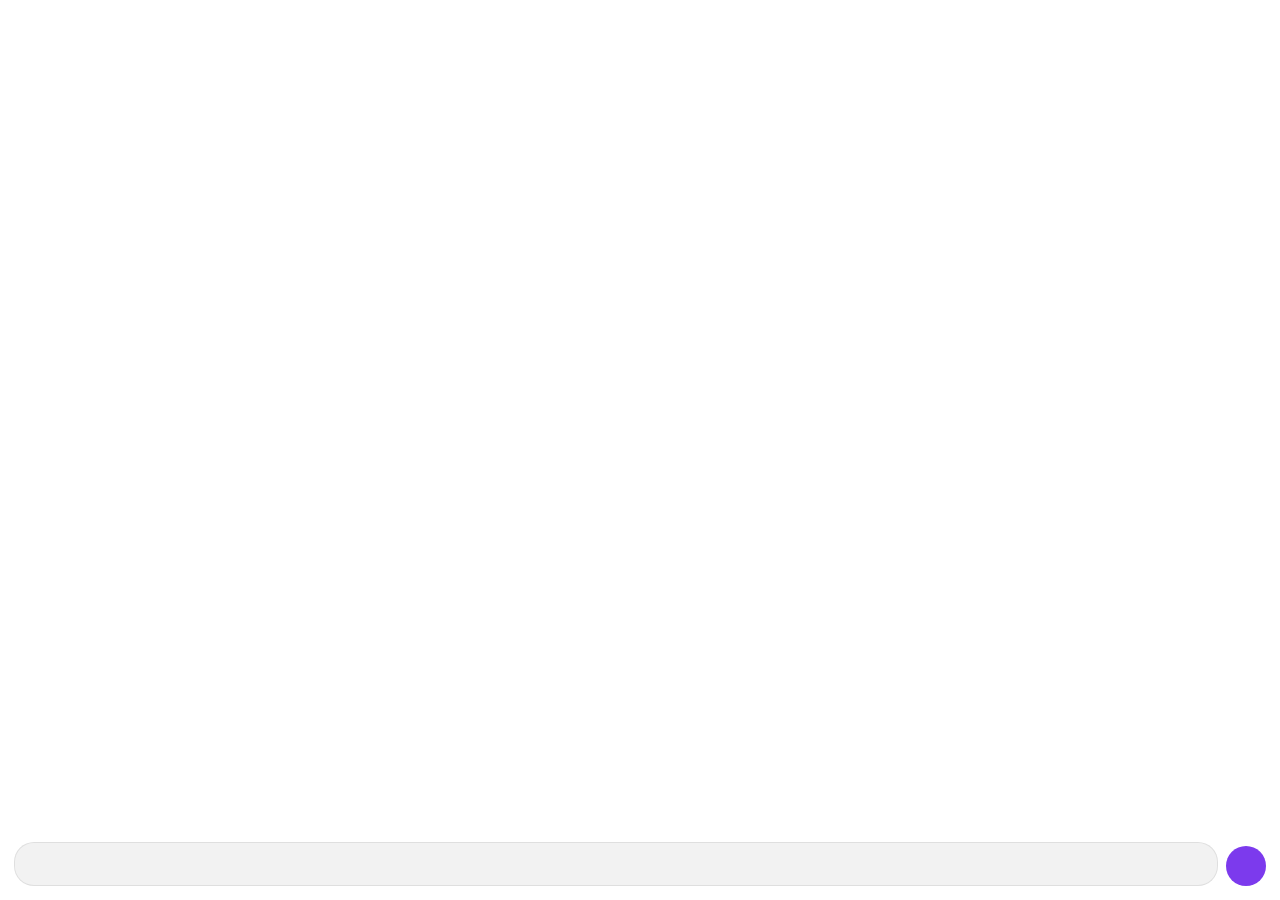
==== Resources/chat/index.html @ c403c4bb "Spotcat: native macOS launcher A Spotlight/Raycast-style launcher in Swift + AppKit: - app search wi" ====
<!doctype html>
<html>
<head>
<meta charset="utf-8">
<title>Chat</title>
<link rel="stylesheet" href="style.css">
</head>
<body>
  <header class="topbar">
    <button class="icon-btn" id="back" data-i18n-title="back"></button>
    <div class="titles">
      <div class="title" id="title"></div>
      <div class="subtitle" id="subtitle"></div>
    </div>
    <button class="icon-btn" id="new-chat" data-i18n-title="newChat"></button>
  </header>

  <main id="scroller">
    <section id="context" class="context" hidden>
      <button class="context-head" id="context-toggle">
        <span class="context-icon"></span>
        <span id="context-label"></span>
        <span class="count" id="context-count"></span>
        <span class="chevron"></span>
      </button>
      <div class="context-body" id="context-body" hidden></div>
    </section>

    <div id="messages"></div>

    <div id="empty" class="empty">
      <div class="spark"></div>
      <h2 id="empty-title"></h2>
      <div id="setup" hidden>
        <p><b data-i18n="notConfigured"></b><br><span data-i18n="notConfiguredHint"></span></p>
        <button class="primary" id="open-settings" data-i18n="openSettings"></button>
      </div>
    </div>
  </main>

  <footer class="composer">
    <textarea id="input" rows="1" data-i18n-placeholder="placeholder" spellcheck="false"></textarea>
    <button class="send" id="send" data-i18n-title="send"></button>
  </footer>

  <script src="markdown.js"></script>
  <script src="main.js"></script>
</body>
</html>
---- Resources/chat/style.css ----
:root {
  --fg: rgba(0, 0, 0, 0.87);
  --fg-2: rgba(0, 0, 0, 0.5);
  --fg-3: rgba(0, 0, 0, 0.3);
  --bubble: rgba(0, 0, 0, 0.06);
  --field: rgba(0, 0, 0, 0.05);
  --hover: rgba(0, 0, 0, 0.06);
  --border: rgba(0, 0, 0, 0.08);
  --code: rgba(0, 0, 0, 0.05);
  --accent: #7C3AED;
  --on-accent: #fff;
  --error: #DC2626;
}
@media (prefers-color-scheme: dark) {
  :root {
    --fg: rgba(255, 255, 255, 0.9);
    --fg-2: rgba(255, 255, 255, 0.5);
    --fg-3: rgba(255, 255, 255, 0.3);
    --bubble: rgba(255, 255, 255, 0.09);
    --field: rgba(255, 255, 255, 0.07);
    --hover: rgba(255, 255, 255, 0.08);
    --border: rgba(255, 255, 255, 0.1);
    --code: rgba(255, 255, 255, 0.07);
    --accent: #A78BFA;
    --on-accent: #1a1033;
    --error: #F87171;
  }
}

* { box-sizing: border-box; }
html, body { margin: 0; height: 100%; }
body {
  display: flex; flex-direction: column;
  background: transparent; color: var(--fg);
  font: 14px/1.6 -apple-system, BlinkMacSystemFont, "PingFang SC", sans-serif;
  -webkit-user-select: none;
}
[hidden] { display: none !important; }
button { font: inherit; color: inherit; cursor: default; }
a { color: var(--accent); }

.icon-btn {
  display: inline-grid; place-items: center; flex-shrink: 0;
  width: 32px; height: 32px; padding: 0; border: 0; border-radius: 8px;
  background: transparent; color: var(--fg-2);
}
.icon-btn:hover { background: var(--hover); color: var(--fg); }
.icon-btn.small { width: 26px; height: 26px; border-radius: 6px; }
svg { width: 18px; height: 18px; fill: none; stroke: currentColor; stroke-width: 1.8; stroke-linecap: round; stroke-linejoin: round; }
.icon-btn.small svg { width: 15px; height: 15px; }
svg .fill { fill: currentColor; stroke: none; }

/* 顶栏 */
.topbar { display: flex; align-items: center; gap: 8px; padding: 14px 14px 8px 10px; flex-shrink: 0; }
.titles { flex: 1; min-width: 0; }
.title { font-size: 15px; font-weight: 600; white-space: nowrap; overflow: hidden; text-overflow: ellipsis; }
.subtitle { font-size: 12px; color: var(--fg-2); white-space: nowrap; overflow: hidden; text-overflow: ellipsis; }

/* 对话 */
main { flex: 1; overflow-y: auto; padding: 4px 22px 16px; }

.context { margin: 4px 0 14px; }
.context-head {
  display: inline-flex; align-items: center; gap: 6px; max-width: 100%;
  border: 0; border-radius: 8px; padding: 4px 8px 4px 6px; background: transparent; color: var(--fg-2);
}
.context-head:hover { background: var(--hover); }
.context-head svg { width: 16px; height: 16px; }
.count { min-width: 18px; padding: 0 6px; border-radius: 9px; background: var(--bubble); font-size: 11px; line-height: 18px; text-align: center; }
.chevron { display: inline-grid; transition: transform 0.15s; }
.context.open .chevron { transform: rotate(180deg); }
.context-body { margin-top: 6px; padding: 10px 12px; border-radius: 10px; background: var(--field); max-height: 180px; overflow: auto; }
.context-item + .context-item { margin-top: 10px; }
.context-title { font-size: 12px; color: var(--fg-2); margin-bottom: 2px; }
.context-item pre { margin: 0; white-space: pre-wrap; word-break: break-word; font: 13px/1.5 -apple-system, "PingFang SC", sans-serif; -webkit-user-select: text; }

.message { margin: 14px 0; -webkit-user-select: text; }
.message.user {
  width: fit-content; max-width: 80%; margin-left: auto;
  padding: 8px 14px; border-radius: 16px; background: var(--bubble);
  white-space: pre-wrap; word-break: break-word; font-size: 15px;
}
.message.assistant { font-size: 15px; }
.message .actions { display: flex; gap: 2px; margin: 2px 0 0 -4px; opacity: 0; transition: opacity 0.15s; }
.message:hover .actions, .message:last-child .actions { opacity: 1; }
.message .error { color: var(--error); font-size: 13px; margin: 4px 0; }
.message .note { color: var(--fg-2); font-size: 12px; margin: 4px 0; }

.markdown > :first-child { margin-top: 0; }
.markdown > :last-child { margin-bottom: 0; }
.markdown p { margin: 0 0 10px; }
.markdown h3, .markdown h4, .markdown h5, .markdown h6 { margin: 14px 0 6px; font-size: 15px; }
.markdown ul, .markdown ol { margin: 0 0 10px; padding-left: 22px; }
.markdown li + li { margin-top: 2px; }
.markdown blockquote { margin: 0 0 10px; padding-left: 12px; border-left: 3px solid var(--border); color: var(--fg-2); }
.markdown hr { border: 0; border-top: 1px solid var(--border); margin: 12px 0; }
.markdown code { font: 13px ui-monospace, SFMono-Regular, Menlo, monospace; background: var(--code); padding: 1px 5px; border-radius: 4px; }
.markdown pre { margin: 0 0 10px; padding: 10px 12px; border-radius: 8px; background: var(--code); overflow-x: auto; }
.markdown pre code { background: none; padding: 0; font-size: 12.5px; line-height: 1.55; }
.caret { display: inline-block; width: 7px; height: 15px; margin-left: 2px; vertical-align: -2px; border-radius: 2px; background: var(--fg); animation: blink 1s steps(2) infinite; }
@keyframes blink { 50% { opacity: 0; } }

.empty { display: flex; flex-direction: column; align-items: center; text-align: center; padding-top: 60px; color: var(--fg-2); }
.context:not([hidden]) ~ .empty { padding-top: 30px; }
.spark { color: var(--accent); }
.spark svg { width: 40px; height: 40px; }
.empty h2 { margin: 10px 0 4px; font-size: 17px; font-weight: 600; color: var(--fg); }
.empty p { font-size: 13px; line-height: 1.6; }
.primary { border: 0; border-radius: 8px; padding: 6px 16px; background: var(--accent); color: var(--on-accent); font-weight: 500; }

/* 输入框 */
.composer { display: flex; align-items: flex-end; gap: 8px; padding: 10px 14px 14px; flex-shrink: 0; }
.composer textarea {
  flex: 1; resize: none; max-height: 160px;
  padding: 10px 16px; border: 1px solid var(--border); border-radius: 20px; outline: none;
  background: var(--field); color: var(--fg);
  font: 15px/1.45 -apple-system, "PingFang SC", sans-serif; -webkit-user-select: text;
}
.composer textarea:focus { border-color: var(--accent); }
.composer textarea::placeholder { color: var(--fg-3); }
.send {
  display: grid; place-items: center; width: 40px; height: 40px; flex-shrink: 0;
  border: 0; border-radius: 50%; background: var(--accent); color: var(--on-accent);
}
.send:disabled { opacity: 0.35; }
.send.busy { background: var(--fg); }
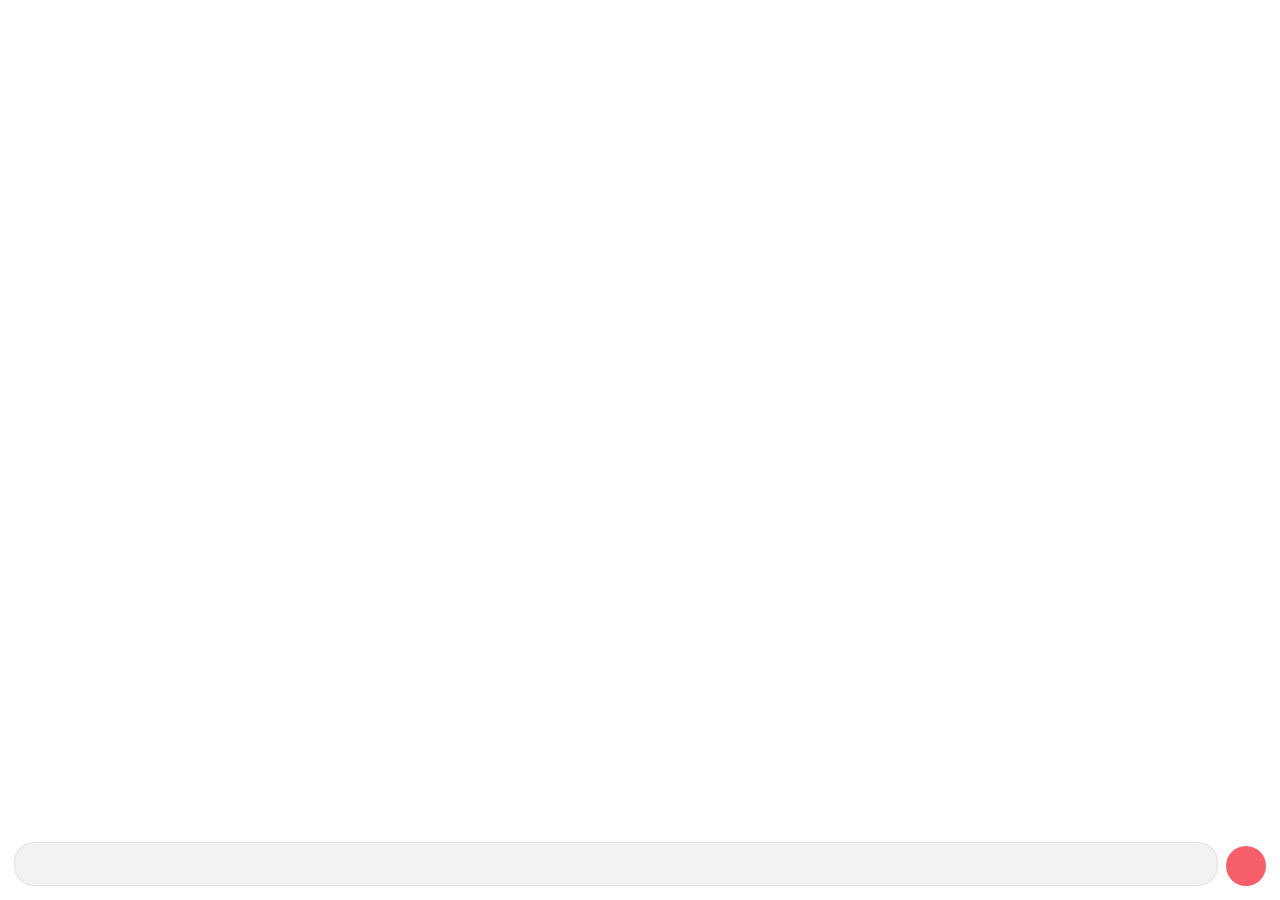
==== commit fdfd576a: "AI chat agent, chat history, model switching and ⌘Space by default AI chat - Agent loop with read-on" ====
--- a/Resources/chat/index.html
+++ b/Resources/chat/index.html
@@ -10,10 +10,25 @@
     <button class="icon-btn" id="back" data-i18n-title="back"></button>
     <div class="titles">
       <div class="title" id="title"></div>
-      <div class="subtitle" id="subtitle"></div>
+      <button class="model-picker" id="model-picker" data-i18n-title="switchModel">
+        <span class="subtitle" id="subtitle"></span>
+        <span class="model-chevron"></span>
+      </button>
     </div>
+    <button class="icon-btn" id="history-toggle" data-i18n-title="history"></button>
     <button class="icon-btn" id="new-chat" data-i18n-title="newChat"></button>
   </header>
+
+  <div id="history" class="history" hidden>
+    <div class="history-backdrop" id="history-backdrop"></div>
+    <aside class="history-panel">
+      <label class="history-search">
+        <span class="search-icon"></span>
+        <input id="history-search" type="search" data-i18n-placeholder="historySearch" spellcheck="false">
+      </label>
+      <div id="history-list" class="history-list"></div>
+    </aside>
+  </div>
 
   <main id="scroller">
     <section id="context" class="context" hidden>
--- a/Resources/chat/style.css
+++ b/Resources/chat/style.css
@@ -7,7 +7,9 @@
   --hover: rgba(0, 0, 0, 0.06);
   --border: rgba(0, 0, 0, 0.08);
   --code: rgba(0, 0, 0, 0.05);
-  --accent: #7C3AED;
+  --sheet: rgba(248, 248, 250, 0.78);
+  --sheet-border: rgba(0, 0, 0, 0.08);
+  --accent: #F65E6A;
   --on-accent: #fff;
   --error: #DC2626;
 }
@@ -21,8 +23,10 @@
     --hover: rgba(255, 255, 255, 0.08);
     --border: rgba(255, 255, 255, 0.1);
     --code: rgba(255, 255, 255, 0.07);
-    --accent: #A78BFA;
-    --on-accent: #1a1033;
+    --sheet: rgba(44, 44, 48, 0.8);
+    --sheet-border: rgba(255, 255, 255, 0.1);
+    --accent: #FF6F7A;
+    --on-accent: #fff;
     --error: #F87171;
   }
 }
@@ -55,6 +59,15 @@
 .titles { flex: 1; min-width: 0; }
 .title { font-size: 15px; font-weight: 600; white-space: nowrap; overflow: hidden; text-overflow: ellipsis; }
 .subtitle { font-size: 12px; color: var(--fg-2); white-space: nowrap; overflow: hidden; text-overflow: ellipsis; }
+/* 副标题即模型切换按钮 */
+.model-picker {
+  display: inline-flex; align-items: center; gap: 2px; max-width: 100%;
+  margin: 0 0 0 -6px; padding: 0 4px 0 6px; border: 0; border-radius: 6px; background: transparent;
+}
+.model-picker:hover { background: var(--hover); }
+.model-picker:hover .subtitle { color: var(--fg); }
+.model-chevron { display: inline-grid; color: var(--fg-3); }
+.model-chevron svg { width: 12px; height: 12px; stroke-width: 2.2; }
 
 /* 对话 */
 main { flex: 1; overflow-y: auto; padding: 4px 22px 16px; }
@@ -97,6 +110,37 @@
 .markdown code { font: 13px ui-monospace, SFMono-Regular, Menlo, monospace; background: var(--code); padding: 1px 5px; border-radius: 4px; }
 .markdown pre { margin: 0 0 10px; padding: 10px 12px; border-radius: 8px; background: var(--code); overflow-x: auto; }
 .markdown pre code { background: none; padding: 0; font-size: 12.5px; line-height: 1.55; }
+.markdown .table { margin: 0 0 10px; overflow-x: auto; }
+.markdown table { border-collapse: collapse; font-size: 14px; line-height: 1.5; }
+.markdown th, .markdown td { padding: 6px 12px; border: 1px solid var(--border); text-align: left; vertical-align: top; }
+.markdown th { background: var(--code); font-weight: 600; white-space: nowrap; }
+.markdown tbody tr:nth-child(even) td { background: rgba(127, 127, 127, 0.04); }
+/* 工具步骤 */
+.tool-step { margin: 6px 0; }
+.tool-step + .markdown, .markdown + .tool-step { margin-top: 10px; }
+.tool-head {
+  display: inline-flex; align-items: center; gap: 6px; max-width: 100%;
+  padding: 3px 8px 3px 6px; border: 0; border-radius: 8px; background: var(--field); color: var(--fg-2);
+  font-size: 13px; line-height: 20px;
+}
+.tool-head:not(:disabled):hover { background: var(--hover); color: var(--fg); }
+.tool-head svg { width: 15px; height: 15px; }
+.tool-label { min-width: 0; white-space: nowrap; overflow: hidden; text-overflow: ellipsis; }
+.tool-status { display: inline-grid; place-items: center; width: 15px; height: 15px; }
+.tool-status svg { width: 13px; height: 13px; stroke-width: 2.4; }
+.tool-step.failed .tool-status { color: var(--error); }
+.tool-head .chevron svg { width: 12px; height: 12px; }
+.tool-step.open .chevron { transform: rotate(180deg); }
+.tool-output {
+  margin: 6px 0 0; padding: 8px 10px; max-height: 220px; overflow: auto; border-radius: 8px; background: var(--code);
+  font: 12px/1.5 ui-monospace, SFMono-Regular, Menlo, monospace; white-space: pre-wrap; word-break: break-all; -webkit-user-select: text;
+}
+.spinner {
+  width: 11px; height: 11px; border-radius: 50%;
+  border: 1.6px solid var(--fg-3); border-top-color: var(--fg-2);
+  animation: spin 0.7s linear infinite;
+}
+@keyframes spin { to { transform: rotate(360deg); } }
 .caret { display: inline-block; width: 7px; height: 15px; margin-left: 2px; vertical-align: -2px; border-radius: 2px; background: var(--fg); animation: blink 1s steps(2) infinite; }
 @keyframes blink { 50% { opacity: 0; } }
 
@@ -124,3 +168,47 @@
 }
 .send:disabled { opacity: 0.35; }
 .send.busy { background: var(--fg); }
+
+/* 对话历史：挂在历史按钮下方的悬浮卡片，毛玻璃与面板一致，不遮暗对话 */
+.icon-btn.active { background: var(--hover); color: var(--fg); }
+.history { position: fixed; inset: 0; z-index: 10; }
+.history-backdrop { position: absolute; inset: 0; }
+.history-panel {
+  position: absolute; top: 0; right: 12px; bottom: 12px; width: 300px;
+  display: flex; flex-direction: column;
+  border-radius: 14px; border: 1px solid var(--sheet-border);
+  background: var(--sheet); -webkit-backdrop-filter: blur(40px) saturate(1.8); backdrop-filter: blur(40px) saturate(1.8);
+  box-shadow: 0 12px 36px rgba(0, 0, 0, 0.16), 0 1px 3px rgba(0, 0, 0, 0.08);
+  transform-origin: top right;
+  animation: pop-in 0.14s ease-out;
+  overflow: hidden;
+}
+@keyframes pop-in { from { transform: translateY(-4px) scale(0.98); opacity: 0; } }
+.history-search {
+  display: flex; align-items: center; gap: 6px; margin: 10px 10px 4px; padding: 0 10px; height: 30px;
+  border-radius: 8px; background: var(--field); color: var(--fg-3);
+}
+.history-search:focus-within { background: var(--hover); color: var(--fg-2); }
+.history-search svg { width: 14px; height: 14px; }
+#history-search {
+  flex: 1; min-width: 0; padding: 0; border: 0; outline: none; background: transparent; color: var(--fg);
+  font: 13px -apple-system, "PingFang SC", sans-serif; -webkit-user-select: text;
+}
+#history-search::placeholder { color: var(--fg-3); }
+#history-search::-webkit-search-cancel-button { display: none; }
+.history-list { flex: 1; overflow-y: auto; padding: 0 6px 6px; }
+.history-group { padding: 12px 10px 4px; font-size: 11px; font-weight: 600; color: var(--fg-3); }
+.history-item {
+  display: flex; align-items: center; gap: 8px; height: 32px; padding: 0 4px 0 10px; border-radius: 8px;
+}
+.history-item:hover { background: var(--hover); }
+.history-item.current { background: var(--bubble); }
+.history-item.current .history-title { font-weight: 500; }
+.history-title { flex: 1; min-width: 0; font-size: 13px; white-space: nowrap; overflow: hidden; text-overflow: ellipsis; }
+/* 右侧显示时间，悬停时换成删除按钮 */
+.history-time { flex-shrink: 0; width: 44px; padding-right: 6px; text-align: right; font-size: 11px; color: var(--fg-3); font-variant-numeric: tabular-nums; }
+.history-item .icon-btn { display: none; }
+.history-item:hover .history-time { display: none; }
+.history-item:hover .icon-btn { display: inline-grid; }
+.history-item .icon-btn:hover { color: var(--error); background: transparent; }
+.history-empty { padding: 28px 8px; text-align: center; font-size: 13px; color: var(--fg-3); }
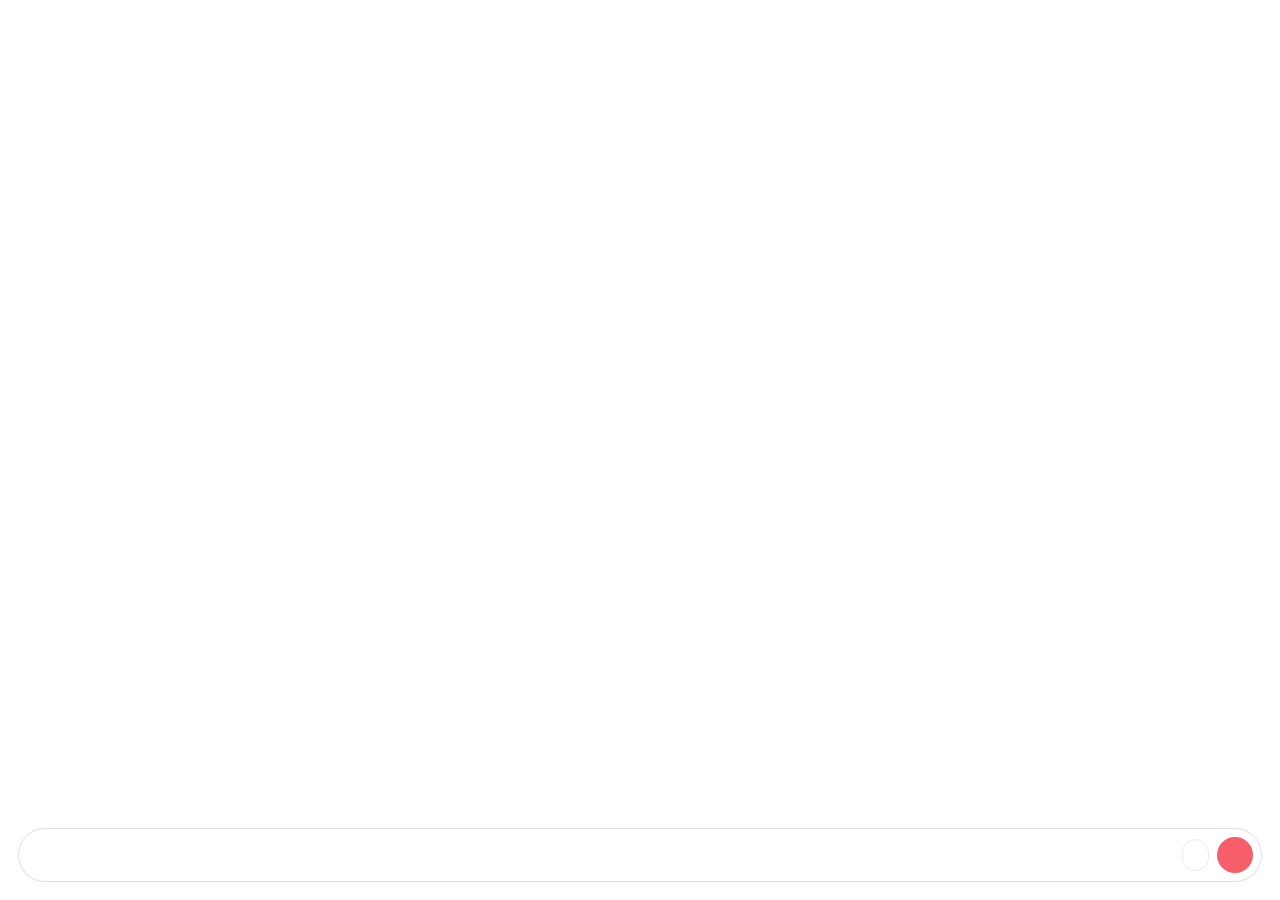
==== commit 6e0ad8eb: "Built-in extensions, clipboard history, calculator and extension search - BuiltinExtension protocol:" ====
--- a/Resources/chat/index.html
+++ b/Resources/chat/index.html
@@ -10,11 +10,9 @@
     <button class="icon-btn" id="back" data-i18n-title="back"></button>
     <div class="titles">
       <div class="title" id="title"></div>
-      <button class="model-picker" id="model-picker" data-i18n-title="switchModel">
-        <span class="subtitle" id="subtitle"></span>
-        <span class="model-chevron"></span>
-      </button>
     </div>
+    <button class="icon-btn" id="detach" data-i18n-title="detach"></button>
+    <button class="icon-btn" id="pin" hidden></button>
     <button class="icon-btn" id="history-toggle" data-i18n-title="history"></button>
     <button class="icon-btn" id="new-chat" data-i18n-title="newChat"></button>
   </header>
@@ -54,8 +52,24 @@
   </main>
 
   <footer class="composer">
-    <textarea id="input" rows="1" data-i18n-placeholder="placeholder" spellcheck="false"></textarea>
-    <button class="send" id="send" data-i18n-title="send"></button>
+    <div class="composer-field">
+      <div id="attachments" class="attachments" hidden></div>
+      <div class="composer-row">
+        <div class="attach-control">
+          <button id="attach" class="attach" data-i18n-title="addAttachment" aria-haspopup="menu" aria-expanded="false" aria-controls="attach-menu"></button>
+          <div id="attach-menu" class="attach-menu" role="menu" hidden>
+            <button id="choose-attachments" role="menuitem"><span class="attachment-icon"></span><span data-i18n="addAttachment"></span></button>
+          </div>
+        </div>
+        <textarea id="input" rows="1" data-i18n-placeholder="placeholder" spellcheck="false" data-i18n-title="inputHint"></textarea>
+        <button class="model-picker" id="model-picker" data-i18n-title="switchModel">
+          <span class="subtitle" id="subtitle"></span>
+          <span class="model-chevron"></span>
+        </button>
+        <button class="send" id="send" data-i18n-title="send"></button>
+      </div>
+    </div>
+    <div id="attachment-error" class="attachment-error" role="alert" hidden></div>
   </footer>
 
   <script src="markdown.js"></script>
--- a/Resources/chat/style.css
+++ b/Resources/chat/style.css
@@ -12,6 +12,8 @@
   --accent: #F65E6A;
   --on-accent: #fff;
   --error: #DC2626;
+  --composer-surface: rgba(255, 255, 255, 0.42);
+  --composer-border: rgba(0, 0, 0, 0.12);
 }
 @media (prefers-color-scheme: dark) {
   :root {
@@ -28,6 +30,8 @@
     --accent: #FF6F7A;
     --on-accent: #fff;
     --error: #F87171;
+    --composer-surface: rgba(255, 255, 255, 0.045);
+    --composer-border: rgba(255, 255, 255, 0.14);
   }
 }
 
@@ -55,22 +59,21 @@
 svg .fill { fill: currentColor; stroke: none; }
 
 /* 顶栏 */
-.topbar { display: flex; align-items: center; gap: 8px; padding: 14px 14px 8px 10px; flex-shrink: 0; }
+.topbar { display: flex; align-items: center; gap: 8px; padding: 10px 14px 10px 10px; min-height: 52px; flex-shrink: 0; }
+body.detached .topbar { padding-left: 96px; }
 .titles { flex: 1; min-width: 0; }
 .title { font-size: 15px; font-weight: 600; white-space: nowrap; overflow: hidden; text-overflow: ellipsis; }
 .subtitle { font-size: 12px; color: var(--fg-2); white-space: nowrap; overflow: hidden; text-overflow: ellipsis; }
 /* 副标题即模型切换按钮 */
-.model-picker {
-  display: inline-flex; align-items: center; gap: 2px; max-width: 100%;
-  margin: 0 0 0 -6px; padding: 0 4px 0 6px; border: 0; border-radius: 6px; background: transparent;
-}
+.model-picker { display: inline-flex; align-items: center; justify-content: center; gap: 5px; max-width: min(200px, 28vw); height: 32px; align-self: center; padding: 0 10px; border: 1px solid var(--border); border-radius: 16px; background: transparent; }
+.model-picker .subtitle { min-width: 0; font-size: 11.5px; font-weight: 500; }
 .model-picker:hover { background: var(--hover); }
 .model-picker:hover .subtitle { color: var(--fg); }
 .model-chevron { display: inline-grid; color: var(--fg-3); }
 .model-chevron svg { width: 12px; height: 12px; stroke-width: 2.2; }
 
 /* 对话 */
-main { flex: 1; overflow-y: auto; padding: 4px 22px 16px; }
+main { flex: 1; min-height: 0; overflow-y: auto; padding: 4px 22px 16px; }
 
 .context { margin: 4px 0 14px; }
 .context-head {
@@ -153,24 +156,63 @@
 .primary { border: 0; border-radius: 8px; padding: 6px 16px; background: var(--accent); color: var(--on-accent); font-weight: 500; }
 
 /* 输入框 */
-.composer { display: flex; align-items: flex-end; gap: 8px; padding: 10px 14px 14px; flex-shrink: 0; }
+.composer { padding: 12px 18px 18px; flex-shrink: 0; }
+.composer-field { padding: 8px; border: 1px solid var(--composer-border); border-radius: 27px; background: var(--composer-surface); box-shadow: 0 2px 8px rgba(0, 0, 0, 0.025), inset 0 1px 0 rgba(255, 255, 255, 0.08); }
+.composer-field:focus-within { border-color: var(--fg-3); box-shadow: 0 0 0 2px var(--field); }
+.composer-row { display: grid; grid-template-columns: 36px minmax(0, 1fr) auto 36px; align-items: end; gap: 8px; }
+.composer-field.expanded { border-radius: 22px; }
+.composer-field.expanded textarea { grid-column: 1 / -1; grid-row: 1; padding-left: 6px; padding-right: 6px; }
+.composer-field.expanded .attach-control { grid-column: 1; grid-row: 2; }
+.composer-field.expanded .model-picker { grid-column: 3; grid-row: 2; }
+.composer-field.expanded .send { grid-column: 4; grid-row: 2; }
 .composer textarea {
-  flex: 1; resize: none; max-height: 160px;
-  padding: 10px 16px; border: 1px solid var(--border); border-radius: 20px; outline: none;
-  background: var(--field); color: var(--fg);
-  font: 15px/1.45 -apple-system, "PingFang SC", sans-serif; -webkit-user-select: text;
-}
-.composer textarea:focus { border-color: var(--accent); }
+  flex: 1; min-width: 0; resize: none; height: 36px; max-height: 160px;
+  padding: 7px 2px; border: 0; outline: none;
+  background: transparent; color: var(--fg); overflow-y: hidden;
+  font: 15px/22px -apple-system, "PingFang SC", sans-serif; -webkit-user-select: text;
+}
 .composer textarea::placeholder { color: var(--fg-3); }
+.attach-control { position: relative; flex-shrink: 0; }
+.attach, .send { width: 36px; height: 36px; display: grid; place-items: center; padding: 0; border: 0; border-radius: 50%; }
+.attach { background: transparent; color: var(--fg-2); }
+.attach svg { width: 22px; height: 22px; }
+.attach:hover, .attach[aria-expanded="true"] { background: var(--hover); color: var(--fg); }
+.attach:disabled { opacity: 0.4; }
+.attach-menu {
+  position: absolute; left: -6px; bottom: calc(100% + 12px); z-index: 12;
+  width: 208px; padding: 6px; border-radius: 14px; border: 1px solid var(--sheet-border);
+  background: var(--sheet); -webkit-backdrop-filter: blur(40px); backdrop-filter: blur(40px);
+  box-shadow: 0 8px 28px rgba(0, 0, 0, 0.14); animation: pop-in 0.12s ease-out;
+}
+.attach-menu button { width: 100%; display: flex; align-items: center; gap: 10px; padding: 9px 10px; border: 0; border-radius: 8px; background: transparent; text-align: left; }
+.attach-menu button:hover, .attach-menu button:focus-visible { background: var(--hover); outline: none; }
+.attachment-icon { display: inline-grid; }
+.attachments { display: flex; gap: 8px; padding: 6px 6px 10px; overflow-x: auto; }
+.attachment { position: relative; flex-shrink: 0; display: flex; align-items: center; gap: 8px; width: 180px; height: 64px; padding: 10px; border: 1px solid var(--border); border-radius: 12px; background: var(--sheet); }
+.attachment.image { width: 72px; height: 72px; padding: 0; }
+.attachment img { width: 100%; height: 100%; object-fit: cover; border-radius: 11px; }
+.attachment > svg { flex-shrink: 0; width: 24px; height: 24px; color: var(--fg-2); }
+.attachment-info { min-width: 0; }
+.attachment-name { overflow: hidden; text-overflow: ellipsis; white-space: nowrap; font-size: 12px; font-weight: 500; }
+.attachment-size { font-size: 11px; color: var(--fg-2); }
+.attachment-remove { position: absolute; top: -4px; right: -4px; display: grid; place-items: center; width: 20px; height: 20px; border: 1px solid var(--border); border-radius: 50%; padding: 0; background: var(--sheet); color: var(--fg-2); }
+.attachment-remove svg { width: 12px; height: 12px; }
+.attachment-remove:hover { color: var(--error); }
+.attachment-error { color: var(--error); font-size: 12px; padding: 6px 8px 0; }
+.message-attachments { display: flex; flex-wrap: wrap; gap: 8px; margin-bottom: 8px; }
+.message-attachments .attachment { background: transparent; }
+.composer button:focus-visible { outline: 2px solid var(--fg-3); outline-offset: 2px; }
+.composer .attach-menu button:focus-visible { outline: none; }
 .send {
-  display: grid; place-items: center; width: 40px; height: 40px; flex-shrink: 0;
-  border: 0; border-radius: 50%; background: var(--accent); color: var(--on-accent);
+  flex-shrink: 0; background: var(--accent); color: var(--on-accent);
 }
 .send:disabled { opacity: 0.35; }
+.send:not(:disabled):hover { filter: brightness(0.94); }
 .send.busy { background: var(--fg); }
 
 /* 对话历史：挂在历史按钮下方的悬浮卡片，毛玻璃与面板一致，不遮暗对话 */
 .icon-btn.active { background: var(--hover); color: var(--fg); }
+#pin.active svg { fill: currentColor; }
 .history { position: fixed; inset: 0; z-index: 10; }
 .history-backdrop { position: absolute; inset: 0; }
 .history-panel {
@@ -212,3 +254,5 @@
 .history-item:hover .icon-btn { display: inline-grid; }
 .history-item .icon-btn:hover { color: var(--error); background: transparent; }
 .history-empty { padding: 28px 8px; text-align: center; font-size: 13px; color: var(--fg-3); }
+@media (prefers-reduced-motion: reduce) { .attach-menu { animation: none; } }
+@media (max-width: 520px) { .composer { padding: 10px 12px 12px; } .model-picker { max-width: 120px; padding: 0 8px; } .composer-row { gap: 6px; } }
